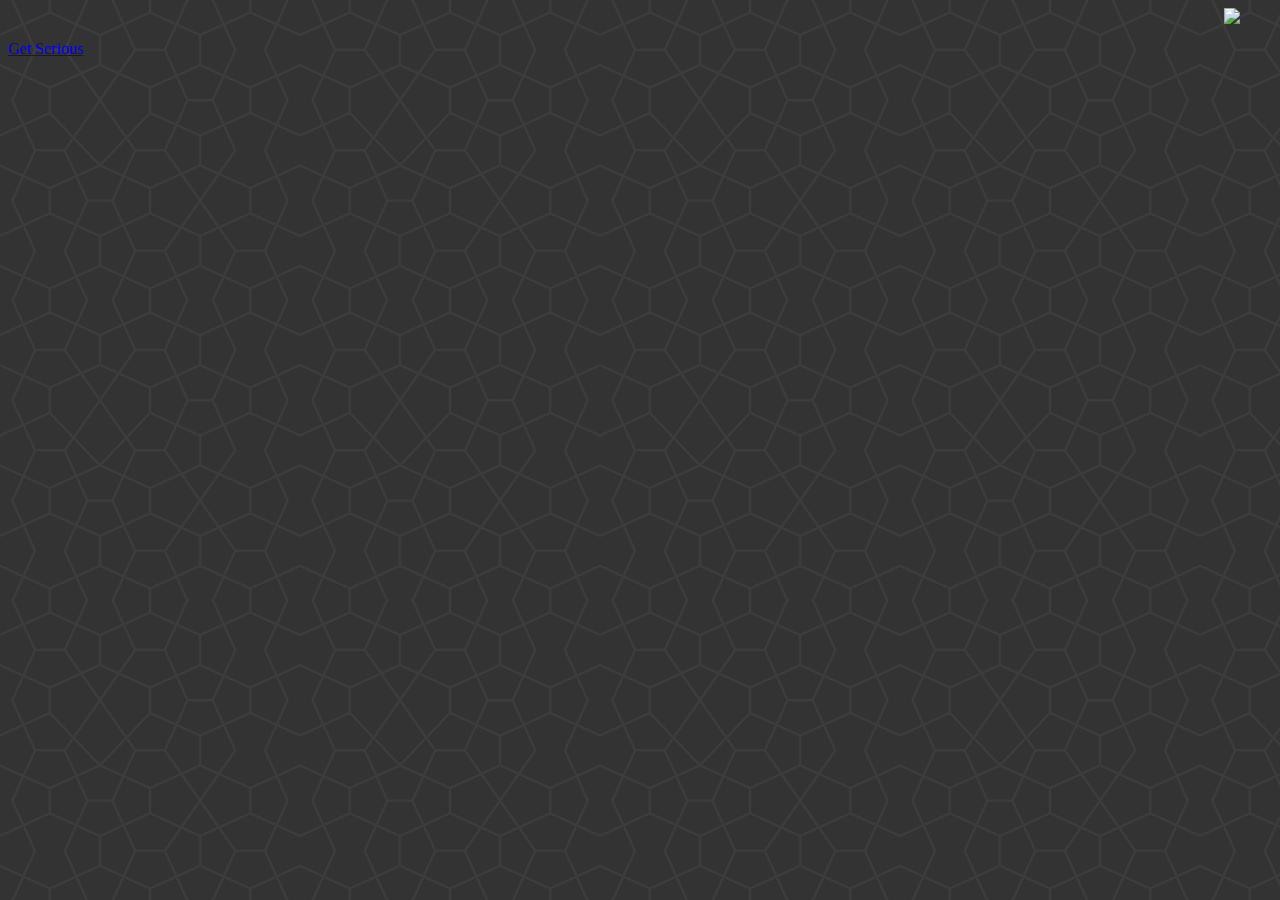
==== index1.html @ f11a50c4 "Third commit" ====
<Doctype.html>
<html>
	<head>
		<title>
		</title>
		<link rel="stylesheet" href="style.css">
	</head>
	<body>
	<marquee>
	<img src=http://img-cache.cdn.gaiaonline.com/da58347b3a420fb7e4462feb802b8f56/http://fc00.deviantart.net/fs70/f/2011/158/1/6/nyan_cat_by_valcreon-d3iapfh.gif />
	</marquee>
<a href="index.html"><p>Get Serious</p>
	</body>
</html>
---- style.css ----
body
{
background-image: url("congruent_outline.png");
color:white;
}
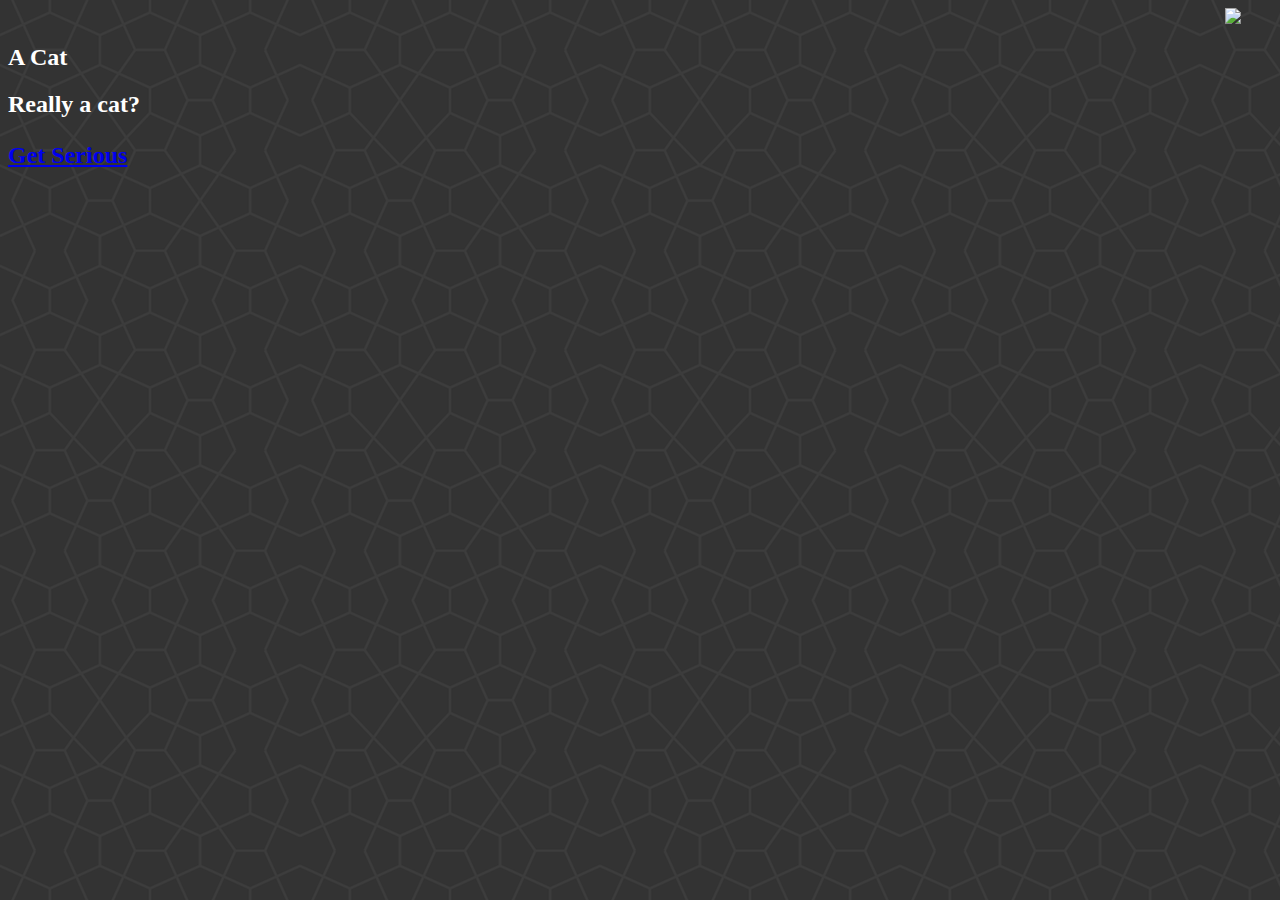
==== commit d03db4b3: "Fourth Commit" ====
--- a/index1.html
+++ b/index1.html
@@ -9,6 +9,8 @@
 	<marquee>
 	<img src=http://img-cache.cdn.gaiaonline.com/da58347b3a420fb7e4462feb802b8f56/http://fc00.deviantart.net/fs70/f/2011/158/1/6/nyan_cat_by_valcreon-d3iapfh.gif />
 	</marquee>
+	<h2>A Cat</h2>
+	<h2>Really a cat?<h2>
 <a href="index.html"><p>Get Serious</p>
 	</body>
 </html>